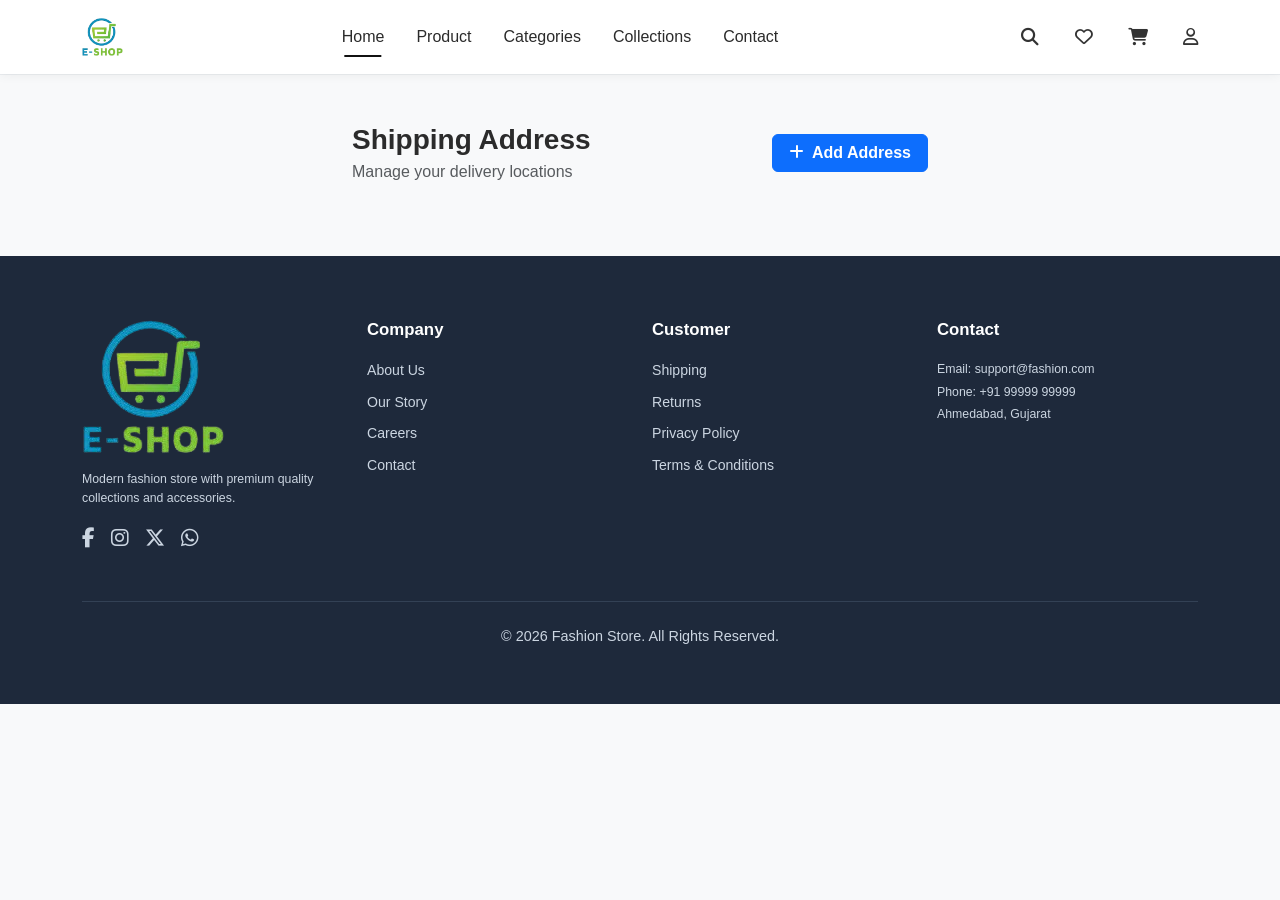
==== address.html @ 76c0cc15 "address" ====
<!DOCTYPE html>
<html lang="en">
<head>
    <meta charset="UTF-8">
    <meta name="viewport" content="width=device-width, initial-scale=1.0">
    <title>Shipping Address - Fashion Store</title>

    <!-- Bootstrap 5 CSS -->
    <link href="https://cdn.jsdelivr.net/npm/bootstrap@5.3.3/dist/css/bootstrap.min.css" rel="stylesheet">

    <!-- Font Awesome -->
    <link rel="stylesheet" href="https://cdnjs.cloudflare.com/ajax/libs/font-awesome/6.7.2/css/all.min.css">

    <!-- Custom CSS -->
    <link rel="stylesheet" href="./assets/css/style.css">

    <style>
        /* Light Page Background */
        body {
            background-color: #f8f9fa;
        }

        /* Modern Navigation */
        .navbar {
            background: #ffffff;
            box-shadow: 0 2px 10px rgba(0, 0, 0, 0.05);
        }
        .header-icons a {
            color: #333;
            font-size: 1.1rem;
            margin-left: 1rem;
            transition: color 0.2s;
        }
        .header-icons a:hover {
            color: #4f46e5;
        }

        /* Address Card Options */
        .address-card {
            border: 2px solid #e9ecef;
            border-radius: 12px;
            padding: 1.25rem;
            transition: all 0.2s ease-in-out;
            cursor: pointer;
            background: #fff;
        }
        .address-card:hover {
            border-color: #cbd5e1;
        }
        .address-card.selected {
            border-color: #4f46e5;
            background-color: #f5f3ff;
        }

        /* Footer Styling */
        footer {
            background-color: #1e293b;
            color: #cbd5e1;
            padding-top: 4rem;
        }
        footer h4 {
            color: #fff;
            font-size: 1.1rem;
            margin-bottom: 1.2rem;
        }
        footer a {
            color: #cbd5e1;
            text-decoration: none;
            transition: color 0.2s;
        }
        footer a:hover {
            color: #fff;
        }
        footer ul {
            list-style: none;
            padding: 0;
        }
        footer ul li {
            margin-bottom: 0.6rem;
        }
        .footer-bottom {
            border-top: 1px solid #334155;
            margin-top: 3rem;
            padding: 1.5rem 0;
            text-align: center;
            font-size: 0.9rem;
        }
    </style>
</head>

<body>

    <!-- =========================
            HEADER
    ========================== -->
    <header class="header sticky-top">
        <nav class="navbar navbar-expand-lg">
            <div class="container">
                <a class="navbar-brand logo" href="#">
                    <img src="./assets/image/logo.png" alt="Logo" height="40">
                </a>

                <button class="navbar-toggler" type="button" data-bs-toggle="collapse" data-bs-target="#navbar">
                    <span class="navbar-toggler-icon"></span>
                </button>

                <div class="collapse navbar-collapse" id="navbar">
                    <ul class="navbar-nav mx-auto mb-2 mb-lg-0">
                        <li class="nav-item"><a class="nav-link active" href="#">Home</a></li>
                        <li class="nav-item"><a class="nav-link" href="#">Product</a></li>
                        <li class="nav-item"><a class="nav-link" href="#">Categories</a></li>
                        <li class="nav-item"><a class="nav-link" href="#">Collections</a></li>
                        <li class="nav-item"><a class="nav-link" href="#">Contact</a></li>
                    </ul>

                    <div class="header-icons d-flex align-items-center">
                        <a href="#"><i class="fa-solid fa-magnifying-glass"></i></a>
                        <a href="#"><i class="fa-regular fa-heart"></i></a>
                        <a href="cart.html"><i class="fa-solid fa-cart-shopping"></i></a>
                        <a href="login.html"><i class="fa-regular fa-user"></i></a>
                    </div>
                </div>
            </div>
        </nav>
    </header>

    <!-- =========================
            ADDRESS & CHECKOUT SECTION
    ========================== -->
    <!-- <main class="py-5">
        <div class="container">
            <div class="row justify-content-center">
                <div class="col-lg-8">
                    
                    <div class="d-flex justify-content-between align-items-center mb-4">
                        <div>
                            <h3 class="fw-bold mb-1">Select Shipping Address</h3>
                            <p class="text-muted mb-0">Choose where you'd like your order delivered.</p>
                        </div>
                        <button type="button" class="btn btn-primary px-3 py-2 fw-semibold" data-bs-toggle="modal" data-bs-target="#addressModal">
                            <i class="fa-solid fa-plus me-1"></i> Add Address
                        </button>
                    </div>

                    <div id="allData" class="d-flex flex-column gap-3">
                    </div>

                </div>
            </div>
        </div>
    </main> -->

    <!-- =========================
            ADD ADDRESS MODAL
    ========================== -->
    <!-- =========================
        ADDRESS SECTION
========================== -->
<main class="py-5">
    <div class="container" style="max-width: 600px;">
        
        <div class="d-flex justify-content-between align-items-center mb-4">
            <div>
                <h3 class="fw-bold mb-1">Shipping Address</h3>
                <p class="text-muted mb-0">Manage your delivery locations</p>
            </div>
            <!-- Trigger button -->
            <button id="addAddressBtn" type="button" class="btn btn-primary fw-semibold px-3" onclick="handleDisp()">
                <i class="fa-solid fa-plus me-1"></i> Add Address
            </button>
        </div>

        <!-- Dynamic Form & Address List Container -->
        <div id="allData"></div>

    </div>
</main>

    <!-- =========================
            FOOTER
    ========================== -->
    <footer>
        <div class="container">
            <div class="row gy-4">

                <div class="col-md-6 col-lg-3">
                    <div class="footer-box">
                        <img src="./admin/images/category_img/logo.png" alt="Logo" class="mb-3" height="35">
                        <p class="small">Modern fashion store with premium quality collections and accessories.</p>
                        <div class="d-flex gap-3 fs-5">
                            <a href="#"><i class="fab fa-facebook-f"></i></a>
                            <a href="#"><i class="fab fa-instagram"></i></a>
                            <a href="#"><i class="fab fa-x-twitter"></i></a>
                            <a href="#"><i class="fab fa-whatsapp"></i></a>
                        </div>
                    </div>
                </div>

                <div class="col-md-6 col-lg-3">
                    <div class="footer-box">
                        <h4>Company</h4>
                        <ul>
                            <li><a href="#">About Us</a></li>
                            <li><a href="#">Our Story</a></li>
                            <li><a href="#">Careers</a></li>
                            <li><a href="#">Contact</a></li>
                        </ul>
                    </div>
                </div>

                <div class="col-md-6 col-lg-3">
                    <div class="footer-box">
                        <h4>Customer</h4>
                        <ul>
                            <li><a href="#">Shipping</a></li>
                            <li><a href="#">Returns</a></li>
                            <li><a href="#">Privacy Policy</a></li>
                            <li><a href="#">Terms & Conditions</a></li>
                        </ul>
                    </div>
                </div>

                <div class="col-md-6 col-lg-3">
                    <div class="footer-box">
                        <h4>Contact</h4>
                        <p class="small mb-1">Email: support@fashion.com</p>
                        <p class="small mb-1">Phone: +91 99999 99999</p>
                        <p class="small">Ahmedabad, Gujarat</p>
                    </div>
                </div>

            </div>

            <div class="footer-bottom">
                <p class="mb-0">© 2026 Fashion Store. All Rights Reserved.</p>
            </div>
        </div>
    </footer>

    <!-- Bootstrap 5 Bundle JS -->
    <script src="https://cdn.jsdelivr.net/npm/bootstrap@5.3.3/dist/js/bootstrap.bundle.min.js"></script>

    <script>
        // Interactive radio selection styling for address cards
        document.addEventListener('change', (e) => {
            if (e.target.name === 'selected_address') {
                document.querySelectorAll('.address-card').forEach(card => card.classList.remove('selected'));
                e.target.closest('.address-card').classList.add('selected');
            }
        });
    </script>

    <script src="assets/js/address.js"></script>
</body>
</html>
---- assets/css/style.css ----
/* ==========================================================================
   1. GLOBAL RESET & BASE STYLES
   ========================================================================== */
:root {
  --primary: #111111;
  --accent: #e63946;
  --text-main: #2b2b2b;
  --text-muted: #6c757d;
  --bg-light: #f8f9fa;
  --white: #ffffff;
  --border: #e9ecef;
  --radius: 12px;
  --transition: all 0.3s cubic-bezier(0.25, 0.8, 0.25, 1);
  --shadow-sm: 0 2px 8px rgba(0,0,0,0.06);
  --shadow-md: 0 8px 20px rgba(0,0,0,0.1);
}

* {
  box-sizing: border-box;
}

body {
  font-family: 'Inter', -apple-system, BlinkMacSystemFont, "Segoe UI", Roboto, sans-serif;
  color: var(--text-main);
  background-color: var(--white);
  line-height: 1.5;
  margin: 0;
}

a {
  text-decoration: none;
  color: inherit;
  transition: var(--transition);
}

img {
  max-width: 100%;
  height: auto;
  display: block;
}

/* Common Section Titles */
.section-title {
  text-align: center;
  margin-bottom: 2.5rem;
}

.section-title h2 {
  font-weight: 700;
  font-size: 2rem;
  color: var(--primary);
  margin-bottom: 0.5rem;
}

.section-title p {
  color: var(--text-muted);
  font-size: 0.95rem;
  margin: 0;
}

/* Global Button */
.theme-btn {
  display: inline-block;
  background-color: var(--primary);
  color: var(--white);
  padding: 0.75rem 1.75rem;
  font-weight: 600;
  border-radius: 50px;
  text-transform: uppercase;
  font-size: 0.8rem;
  letter-spacing: 0.8px;
  border: 2px solid var(--primary);
  transition: var(--transition);
}

.theme-btn:hover {
  background-color: transparent;
  color: var(--primary);
  transform: translateY(-2px);
}

/* ==========================================================================
   2. HEADER & NAVIGATION
   ========================================================================== */
.header {
  position: sticky;
  top: 0;
  z-index: 1000;
  background: rgba(255, 255, 255, 0.96);
  backdrop-filter: blur(10px);
  border-bottom: 1px solid var(--border);
}

.navbar {
  padding: 0.8rem 0;
}

.logo img {
  max-height: 38px;
  width: auto;
}

.nav-link {
  font-weight: 500;
  color: var(--text-main) !important;
  padding: 0.5rem 1rem !important;
  position: relative;
}

.nav-link::after {
  content: '';
  position: absolute;
  bottom: 0;
  left: 50%;
  width: 0;
  height: 2px;
  background-color: var(--primary);
  transition: var(--transition);
  transform: translateX(-50%);
}

.nav-link:hover::after,
.nav-link.active::after {
  width: 50%;
}

.header-icons {
  display: flex;
  align-items: center;
  gap: 1.2rem;
  margin-left: 1.5rem;
}

.header-icons a {
  font-size: 1.15rem;
  color: var(--text-main);
}

.header-icons a:hover {
  color: var(--accent);
  transform: translateY(-2px);
}

/* ==========================================================================
   3. HERO SLIDER
   ========================================================================== */
#hero {
  position: relative;
}

.heroSwiper .swiper-slide {
  position: relative;
  height: 70vh;
  min-height: 480px;
  background-color: var(--primary);
}

.heroSwiper .swiper-slide img {
  width: 100%;
  height: 100%;
  object-fit: cover;
  opacity: 0.7;
}

.hero-content {
  position: absolute;
  top: 50%;
  left: 8%;
  transform: translateY(-50%);
  color: var(--white);
  max-width: 500px;
  z-index: 2;
}

.hero-content h1 {
  font-size: 3rem;
  font-weight: 800;
  line-height: 1.15;
  margin-bottom: 0.8rem;
}

.hero-content p {
  font-size: 1.1rem;
  margin-bottom: 1.5rem;
  opacity: 0.9;
}

.swiper-button-next,
.swiper-button-prev {
  color: var(--white);
  background: rgba(0, 0, 0, 0.3);
  width: 44px;
  height: 44px;
  border-radius: 50%;
  transition: var(--transition);
}

.swiper-button-next::after,
.swiper-button-prev::after {
  font-size: 1rem;
  font-weight: bold;
}

.swiper-button-next:hover,
.swiper-button-prev:hover {
  background: var(--white);
  color: var(--primary);
}

/* ==========================================================================
   4. PRODUCT CARDS & DYNAMIC DATA CARDS
   ========================================================================== */
.categories-section,
.products-section {
  padding: 4.5rem 0;
}

.products-section.trending {
  background-color: var(--bg-light);
}

/* Container Cards */
.product-card,
.col-12.col-sm-6.col-lg-3 > div {
  background: var(--white);
  border-radius: var(--radius);
  overflow: hidden;
  border: 1px solid var(--border);
  transition: var(--transition);
  height: 100%;
  display: flex;
  flex-direction: column;
}

.product-card:hover,
.col-12.col-sm-6.col-lg-3 > div:hover {
  box-shadow: var(--shadow-md);
  transform: translateY(-5px);
}

/* Product Image & Badges */
.product-image,
.tddata {
  position: relative;
  width: 100%;
  padding-top: 110%; /* Controls image ratio consistently */
  background-color: var(--bg-light);
  overflow: hidden;
}

.product-image img,
.tddata img {
  position: absolute;
  top: 0;
  left: 0;
  width: 100%;
  height: 100%;
  object-fit: cover;
  transition: transform 0.5s ease;
}

.product-card:hover .product-image img,
.col-12.col-sm-6.col-lg-3 > div:hover .tddata img {
  transform: scale(1.06);
}

.discount,
.tddata .disc {
  position: absolute;
  top: 10px;
  left: 10px;
  background-color: var(--accent);
  color: var(--white);
  padding: 0.2rem 0.55rem;
  border-radius: 4px;
  font-size: 0.75rem;
  font-weight: 700;
  z-index: 2;
  margin: 0;
}

/* Card Text Content Area */
.product-info,
.dataset {
  padding: 1.2rem;
  display: flex;
  flex-direction: column;
  flex-grow: 1;
}

.product-info h5,
.dataset h2.data {
  font-size: 1.05rem;
  font-weight: 600;
  color: var(--primary);
  margin: 0 0 0.5rem 0;
  line-height: 1.3;
}

/* Ratings */
.rating {
  color: #ffc107;
  font-size: 0.85rem;
  margin-bottom: 0.5rem;
}

/* Prices Area */
.price,
.dataset-prices {
  display: flex;
  align-items: center;
  gap: 0.5rem;
  margin-bottom: 0.75rem;
  margin-top: auto;
}

.old-price,
.dataset .dis {
  font-size: 0.85rem;
  color: var(--text-muted);
  text-decoration: line-through;
}

.new-price,
.dataset .disprice {
  font-size: 1.15rem;
  font-weight: 700;
  color: var(--primary);
}

/* Swatches inside JS Data Card */
.swatch-group {
  display: flex;
  align-items: center;
  gap: 0.4rem;
  margin-bottom: 1rem;
}

.colr {
  display: inline-block;
  cursor: pointer;
}

.colr span {
  display: block;
  width: 16px;
  height: 16px;
  border-radius: 50%;
  border: 1px solid rgba(0,0,0,0.15);
  transition: transform 0.2s ease;
}

.colr:hover span,
.colr.active span {
  transform: scale(1.2);
}

.colr span.bla { background-color: #111111; }
.colr span.gr  { background-color: #2b8a3e; }
.colr span.rd  { background-color: #e63946; }

/* Buy Button */
.buy {
  width: 100%;
  background-color: var(--primary);
  color: var(--white);
  border: 2px solid var(--primary);
  padding: 0.55rem 1rem;
  border-radius: 50px;
  font-weight: 600;
  font-size: 0.85rem;
  transition: var(--transition);
  cursor: pointer;
  margin-top: auto;
}

.buy:hover {
  background-color: transparent;
  color: var(--primary);
}

/* ==========================================================================
   5. COLLECTION BANNERS
   ========================================================================== */
.collections {
  padding: 1rem 0 4.5rem;
}

.banner-large,
.banner-small {
  position: relative;
  border-radius: var(--radius);
  overflow: hidden;
  box-shadow: var(--shadow-sm);
}

.banner-large {
  height: 100%;
  min-height: 400px;
}

.banner-small {
  height: 190px;
}

.banner-large img,
.banner-small img {
  width: 100%;
  height: 100%;
  object-fit: cover;
  transition: transform 0.6s ease;
}

.banner-large:hover img,
.banner-small:hover img {
  transform: scale(1.05);
}

.banner-content {
  position: absolute;
  inset: 0;
  background: linear-gradient(180deg, rgba(0,0,0,0) 40%, rgba(0,0,0,0.7) 100%);
  display: flex;
  flex-direction: column;
  justify-content: flex-end;
  padding: 1.5rem;
  color: var(--white);
}

.banner-large h2 {
  font-weight: 700;
  font-size: 1.8rem;
  margin-bottom: 0.8rem;
}

.banner-small h3 {
  font-weight: 700;
  font-size: 1.3rem;
  margin: 0;
}

/* ==========================================================================
   6. NEWSLETTER
   ========================================================================== */
.newsletter {
  padding: 4.5rem 0;
  background-color: var(--primary);
  color: var(--white);
}

.newsletter-box {
  max-width: 600px;
  margin: 0 auto;
  text-align: center;
}

.newsletter-box h2 {
  font-weight: 800;
  font-size: 2rem;
  margin-bottom: 0.5rem;
}

.newsletter-box p {
  color: rgba(255, 255, 255, 0.7);
  margin-bottom: 1.5rem;
}

.newsletter form {
  display: flex;
  gap: 0.5rem;
  background: rgba(255, 255, 255, 0.1);
  padding: 5px;
  border-radius: 50px;
  border: 1px solid rgba(255, 255, 255, 0.2);
}

.newsletter input {
  flex: 1;
  background: transparent;
  border: none;
  padding: 0.65rem 1.25rem;
  color: var(--white);
  outline: none;
  font-size: 0.9rem;
}

.newsletter input::placeholder {
  color: rgba(255, 255, 255, 0.5);
}

.newsletter button {
  background: var(--white);
  color: var(--primary);
  border: none;
  padding: 0.65rem 1.75rem;
  border-radius: 50px;
  font-weight: 700;
  transition: var(--transition);
  cursor: pointer;
}

.newsletter button:hover {
  background: var(--accent);
  color: var(--white);
}

/* ==========================================================================
   7. FOOTER
   ========================================================================== */
footer {
  background-color: #0b0b0b;
  color: #a0a0a0;
  padding: 4.5rem 0 2rem;
  font-size: 0.88rem;
}

.footer-logo {
  max-height: 32px;
  margin-bottom: 1rem;
  filter: brightness(0) invert(1);
}

.footer-box h4 {
  color: var(--white);
  font-size: 1.05rem;
  font-weight: 600;
  margin-bottom: 1.25rem;
}

.footer-box ul {
  list-style: none;
  padding: 0;
  margin: 0;
}

.footer-box ul li {
  margin-bottom: 0.65rem;
}

.footer-box ul li a:hover {
  color: var(--white);
  padding-left: 3px;
}

.social-links {
  display: flex;
  gap: 0.8rem;
  margin-top: 1.25rem;
}

.social-links a {
  width: 36px;
  height: 36px;
  border-radius: 50%;
  background: rgba(255, 255, 255, 0.08);
  display: flex;
  align-items: center;
  justify-content: center;
  color: var(--white);
}

.social-links a:hover {
  background: var(--accent);
  transform: translateY(-2px);
}

.footer-bottom {
  margin-top: 3.5rem;
  padding-top: 1.5rem;
  border-top: 1px solid rgba(255, 255, 255, 0.08);
  text-align: center;
  font-size: 0.82rem;
}

/* ==========================================================================
   8. PRODUCT DETAILS PAGE (SINGLE PRODUCT VIEW)
   ========================================================================== */
.product-details-section {
  padding: 3.5rem 0;
}

/* Gallery / Main Image */
.product-main-image {
  position: relative;
  border-radius: var(--radius);
  overflow: hidden;
  background-color: var(--bg-light);
  border: 1px solid var(--border);
  margin-bottom: 1rem;
}

.product-main-image img {
  width: 100%;
  height: auto;
  object-fit: cover;
}

.product-thumbnails {
  display: flex;
  gap: 0.75rem;
}

.thumb-item {
  width: 80px;
  height: 80px;
  border-radius: 8px;
  overflow: hidden;
  border: 2px solid var(--border);
  cursor: pointer;
  transition: var(--transition);
}

.thumb-item.active,
.thumb-item:hover {
  border-color: var(--primary);
}

.thumb-item img {
  width: 100%;
  height: 100%;
  object-fit: cover;
}

/* Product Info Right Column */
.product-detail-info {
  display: flex;
  flex-direction: column;
  gap: 1.25rem;
}

.product-title {
  font-size: 2.2rem;
  font-weight: 700;
  color: var(--primary);
  margin: 0;
}

.product-meta {
  display: flex;
  align-items: center;
  gap: 1rem;
}

.product-price-wrapper {
  display: flex;
  align-items: center;
  gap: 0.75rem;
}

.product-price-wrapper .current-price {
  font-size: 1.75rem;
  font-weight: 800;
  color: var(--primary);
}

.product-price-wrapper .original-price {
  font-size: 1.1rem;
  color: var(--text-muted);
  text-decoration: line-through;
}

.product-description {
  color: var(--text-main);
  font-size: 0.95rem;
  line-height: 1.6;
}

/* Color & Size Selector Options */
.option-group {
  display: flex;
  flex-direction: column;
  gap: 0.5rem;
}

.option-title {
  font-weight: 600;
  font-size: 0.9rem;
  text-transform: uppercase;
  letter-spacing: 0.5px;
}

.size-selector {
  display: flex;
  gap: 0.5rem;
  flex-wrap: wrap;
}

.size-btn {
  min-width: 42px;
  height: 42px;
  padding: 0 0.5rem;
  border: 1px solid var(--border);
  border-radius: 8px;
  background: var(--white);
  font-weight: 600;
  font-size: 0.85rem;
  cursor: pointer;
  transition: var(--transition);
  display: flex;
  align-items: center;
  justify-content: center;
}

.size-btn:hover,
.size-btn.active {
  border-color: var(--primary);
  background-color: var(--primary);
  color: var(--white);
}

/* Quantity Counter & CTA Row */
.action-row {
  display: flex;
  gap: 1rem;
  align-items: center;
  margin-top: 1rem;
}

.quantity-control {
  display: flex;
  align-items: center;
  border: 1px solid var(--border);
  border-radius: 50px;
  overflow: hidden;
}

.quantity-btn {
  background: transparent;
  border: none;
  width: 40px;
  height: 44px;
  font-weight: bold;
  cursor: pointer;
  transition: var(--transition);
}

.quantity-btn:hover {
  background: var(--bg-light);
}

.quantity-input {
  width: 45px;
  border: none;
  text-align: center;
  font-weight: 600;
  outline: none;
}

.btn-add-cart {
  flex: 1;
  background-color: var(--primary);
  color: var(--white);
  border: 2px solid var(--primary);
  padding: 0.85rem 1.5rem;
  border-radius: 50px;
  font-weight: 700;
  font-size: 0.9rem;
  text-transform: uppercase;
  cursor: pointer;
  transition: var(--transition);
}

.btn-add-cart:hover {
  background-color: transparent;
  color: var(--primary);
}

/* ==========================================================================
   9. RESPONSIVE BREAKPOINTS
   ========================================================================== */
@media (max-width: 991px) {
  .hero-content h1 { font-size: 2.3rem; }
  .header-icons { margin-left: 0; margin-top: 1rem; }
  .banner-large { min-height: 280px; }
  .product-title { font-size: 1.8rem; }
}

@media (max-width: 576px) {
  .heroSwiper .swiper-slide { height: 55vh; }
  .hero-content h1 { font-size: 1.8rem; }
  .newsletter form {
    flex-direction: column;
    background: transparent;
    padding: 0;
    border: none;
    gap: 0.6rem;
  }
  .newsletter input {
    background: rgba(255, 255, 255, 0.1);
    border-radius: 50px;
    border: 1px solid rgba(255, 255, 255, 0.2);
  }
  .swiper-button-next, .swiper-button-prev { display: none; }
  
  /* Product page adjustments on mobile */
  .action-row {
    flex-direction: column;
    align-items: stretch;
  }
  .quantity-control {
    justify-content: center;
  }
}

/* ==========================================================================
   10. AUTHENTICATION (LOGIN & REGISTRATION)
   ========================================================================== */
.auth-section {
  padding: 4.5rem 0;
  background-color: var(--bg-light);
  min-height: calc(100vh - 80px - 300px);
  display: flex;
  align-items: center;
}

.auth-card {
  max-width: 460px;
  margin: 0 auto;
  background: var(--white);
  padding: 2.5rem;
  border-radius: var(--radius);
  border: 1px solid var(--border);
  box-shadow: var(--shadow-sm);
}

.auth-tabs {
  background-color: var(--bg-light);
  padding: 4px;
  border-radius: 50px;
  border: 1px solid var(--border);
}

.auth-tabs .nav-item {
  flex: 1;
}

.auth-tabs .nav-link {
  width: 100%;
  text-align: center;
  border-radius: 50px !important;
  font-weight: 600;
  font-size: 0.9rem;
  color: var(--text-muted) !important;
  padding: 0.55rem 1rem !important;
  background: transparent;
  transition: var(--transition);
}

.auth-tabs .nav-link::after {
  display: none; /* Disables navbar underline animation on tabs */
}

.auth-tabs .nav-link.active {
  background-color: var(--primary) !important;
  color: var(--white) !important;
}

.auth-header h2 {
  font-size: 1.5rem;
  font-weight: 700;
  color: var(--primary);
  margin-bottom: 0.35rem;
}

.auth-header p {
  color: var(--text-muted);
  font-size: 0.88rem;
  margin-bottom: 1.75rem;
}

.form-label {
  font-size: 0.85rem;
  font-weight: 600;
  color: var(--primary);
  margin-bottom: 0.4rem;
}

.input-wrapper {
  position: relative;
  display: flex;
  align-items: center;
}

.input-icon {
  position: absolute;
  left: 14px;
  color: var(--text-muted);
  font-size: 0.95rem;
  pointer-events: none;
}

.toggle-password {
  position: absolute;
  right: 14px;
  color: var(--text-muted);
  cursor: pointer;
  font-size: 0.95rem;
  transition: color 0.2s;
}

.toggle-password:hover {
  color: var(--primary);
}

.input-wrapper .form-control {
  padding-left: 2.5rem;
  padding-right: 2.5rem;
}

.form-control {
  height: 46px;
  border-radius: 8px;
  border: 1px solid var(--border);
  font-size: 0.9rem;
  background-color: var(--white);
  transition: var(--transition);
}

.form-control:focus {
  border-color: var(--primary);
  box-shadow: 0 0 0 3px rgba(17, 17, 17, 0.1);
}

.form-check-label {
  font-size: 0.82rem;
  color: var(--text-muted);
}

.form-check-input:checked {
  background-color: var(--primary);
  border-color: var(--primary);
}

.forgot-link,
.terms-link {
  font-size: 0.82rem;
  color: var(--primary);
  font-weight: 600;
}

.forgot-link:hover,
.terms-link:hover {
  text-decoration: underline;
  color: var(--accent);
}

.auth-btn {
  width: 100%;
  height: 46px;
  background-color: var(--primary);
  color: var(--white);
  border: 2px solid var(--primary);
  border-radius: 50px;
  font-weight: 600;
  font-size: 0.9rem;
  transition: var(--transition);
  cursor: pointer;
}

.auth-btn:hover {
  background-color: transparent;
  color: var(--primary);
}

.divider {
  display: flex;
  align-items: center;
  text-align: center;
  margin: 1.5rem 0;
  color: var(--text-muted);
  font-size: 0.78rem;
  text-transform: uppercase;
  letter-spacing: 0.5px;
}

.divider::before,
.divider::after {
  content: '';
  flex: 1;
  border-bottom: 1px solid var(--border);
}

.divider span {
  padding: 0 0.75rem;
}

.social-login {
  display: flex;
  gap: 0.75rem;
}

.social-btn {
  flex: 1;
  height: 42px;
  background: var(--white);
  border: 1px solid var(--border);
  border-radius: 8px;
  font-weight: 600;
  font-size: 0.85rem;
  color: var(--text-main);
  display: flex;
  align-items: center;
  justify-content: center;
  gap: 0.5rem;
  cursor: pointer;
  transition: var(--transition);
}

.social-btn:hover {
  border-color: var(--primary);
  background-color: var(--bg-light);
}

@media (max-width: 576px) {
  .auth-card {
    padding: 1.5rem;
    border: none;
    box-shadow: none;
    background: transparent;
  }
}

/* Cart Page Enhancements */
.cart-section {
    background-color: var(--bg-light);
    min-height: calc(100vh - 80px - 300px);
}

.cart-item img {
    border: 1px solid var(--border);
}

@media (max-width: 576px) {
    .cart-item {
        align-items: flex-start !important;
    }
}
/* ==========================================================================
   12. ADDRESS & CHECKOUT PAGE
   ========================================================================== */
.checkout-section {
  padding: 3.5rem 0 5rem;
  background-color: var(--bg-light);
}

.checkout-progress {
  display: flex;
  justify-content: center;
  align-items: center;
  gap: 2rem;
  margin-bottom: 2.5rem;
}

.checkout-progress .step {
  font-weight: 600;
  font-size: 0.95rem;
  color: var(--text-muted);
  display: flex;
  align-items: center;
  gap: 0.5rem;
  position: relative;
}

.checkout-progress .step.active {
  color: var(--primary);
}

.checkout-progress .step.completed {
  color: #2b8a3e;
}

.checkout-box {
  background: var(--white);
  border: 1px solid var(--border);
  border-radius: var(--radius);
  padding: 1.75rem;
  box-shadow: var(--shadow-sm);
}

.box-title {
  font-size: 1.25rem;
  font-weight: 700;
  color: var(--primary);
  margin-bottom: 1.25rem;
}

.btn-link-action {
  background: none;
  border: none;
  color: var(--primary);
  font-weight: 600;
  font-size: 0.85rem;
  cursor: pointer;
  padding: 0;
}

.btn-link-action:hover {
  color: var(--accent);
}

/* Address Cards */
.address-card {
  display: block;
  position: relative;
  cursor: pointer;
  border: 2px solid var(--border);
  border-radius: var(--radius);
  padding: 1.25rem;
  background: var(--white);
  transition: var(--transition);
  height: 100%;
}

.address-card input[type="radio"] {
  position: absolute;
  top: 1.25rem;
  right: 1.25rem;
  accent-color: var(--primary);
  width: 18px;
  height: 18px;
}

.address-card:hover,
.address-card.selected {
  border-color: var(--primary);
  box-shadow: var(--shadow-sm);
}

.badge-type {
  background-color: var(--bg-light);
  color: var(--primary);
  font-weight: 600;
  padding: 0.35em 0.75em;
  border-radius: 4px;
  font-size: 0.75rem;
  text-transform: uppercase;
}

.default-tag {
  font-size: 0.75rem;
  color: var(--text-muted);
  font-weight: 500;
  margin-right: 2rem;
}

.address-content h5 {
  font-size: 1rem;
  font-weight: 700;
  color: var(--primary);
  margin-bottom: 0.5rem;
}

.address-content p {
  font-size: 0.88rem;
  color: var(--text-main);
  margin-bottom: 0.2rem;
}

.address-content .phone {
  margin-top: 0.5rem;
  font-weight: 500;
}

/* Form Customizations */
.address-type-selector .btn-outline-custom {
  border: 1px solid var(--border);
  color: var(--text-main);
  border-radius: 50px;
  padding: 0.4rem 1.2rem;
  font-weight: 600;
  font-size: 0.85rem;
  margin-right: 0.5rem;
}

.btn-check:checked + .btn-outline-custom {
  background-color: var(--primary);
  color: var(--white);
  border-color: var(--primary);
}

/* Order Summary Mini Preview */
.summary-items-preview {
  display: flex;
  flex-direction: column;
  gap: 0.75rem;
  padding-bottom: 1rem;
  border-bottom: 1px solid var(--border);
}

.summary-item {
  display: flex;
  align-items: center;
  gap: 0.75rem;
  font-size: 0.85rem;
}

.summary-item .cart-item-img {
  width: 48px;
  height: 48px;
}
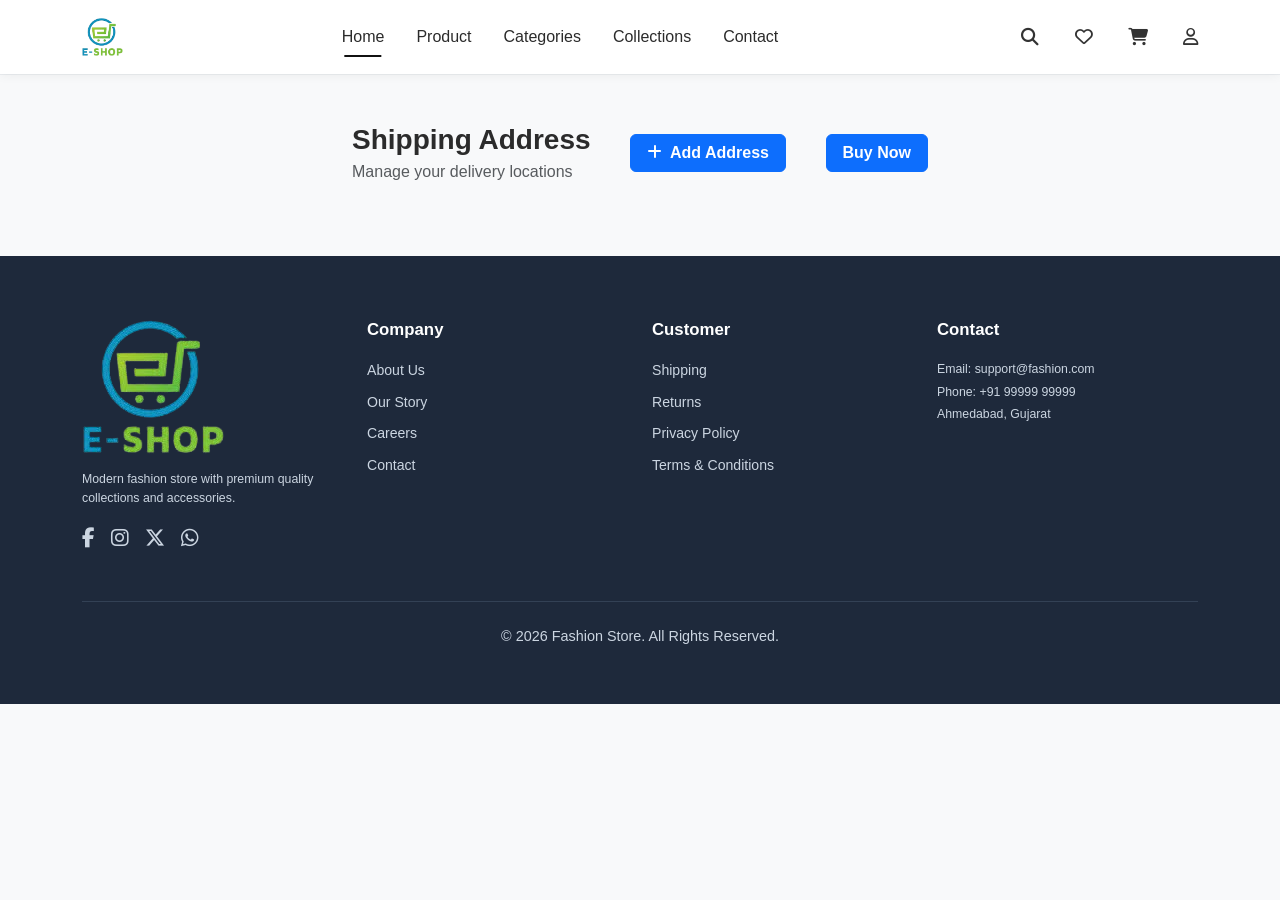
==== commit 48388068: "AllSet" ====
--- a/address.html
+++ b/address.html
@@ -163,10 +163,15 @@
             <div>
                 <h3 class="fw-bold mb-1">Shipping Address</h3>
                 <p class="text-muted mb-0">Manage your delivery locations</p>
+                <div id="addressDisp"></div>
             </div>
             <!-- Trigger button -->
-            <button id="addAddressBtn" type="button" class="btn btn-primary fw-semibold px-3" onclick="handleDisp()">
+            <button id="addAddressBtn" type="button" class="btn btn-primary fw-semibold px-3" onclick="formDisp()">
                 <i class="fa-solid fa-plus me-1"></i> Add Address
+            </button>
+
+            <button id="addAddressBtn" type="button" class="btn btn-primary fw-semibold px-3" onclick="slctAdrs()">
+                Buy Now
             </button>
         </div>
 
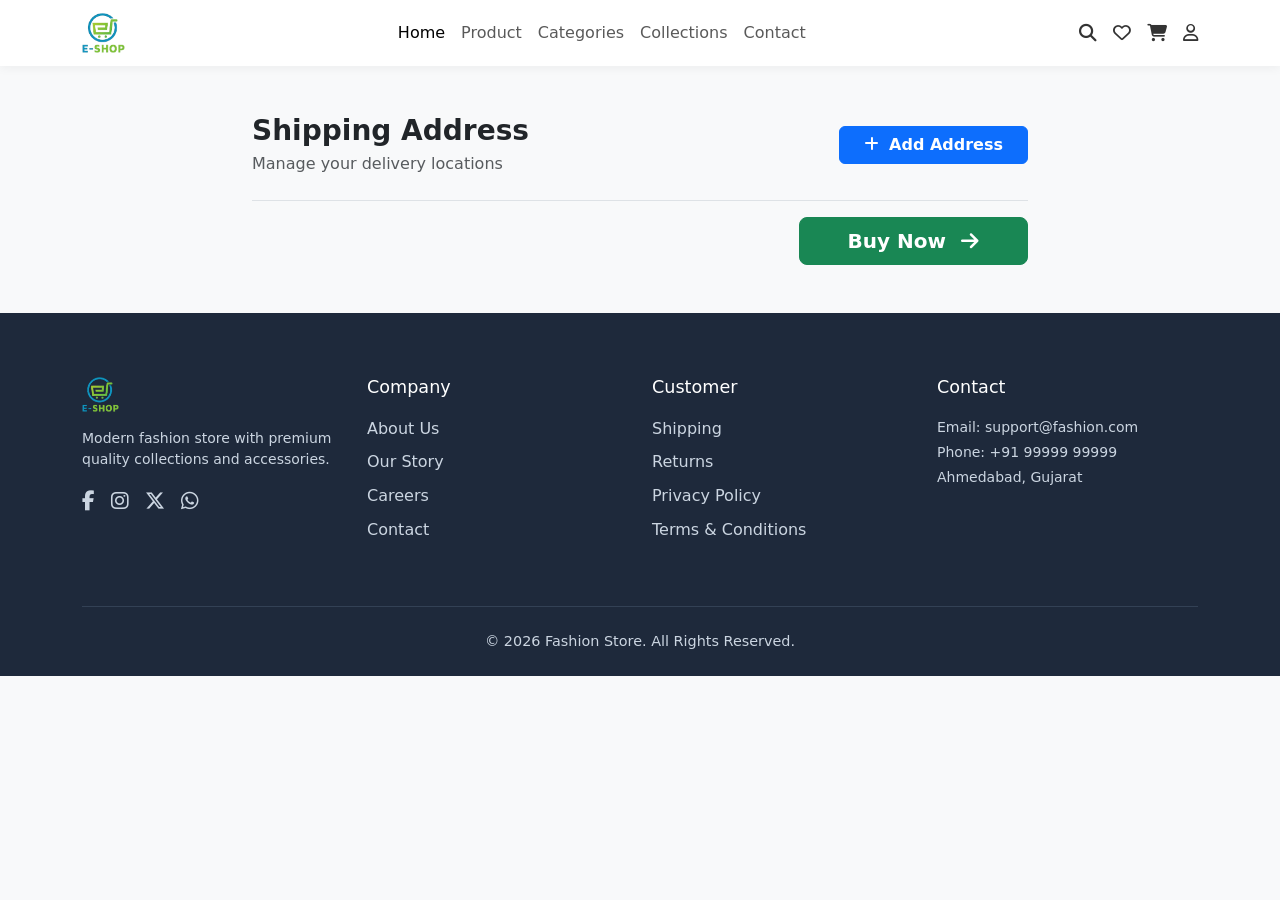
==== commit 4de65136: "razerPay" ====
--- a/address.html
+++ b/address.html
@@ -3,93 +3,157 @@
 <head>
     <meta charset="UTF-8">
     <meta name="viewport" content="width=device-width, initial-scale=1.0">
-    <title>Shipping Address - Fashion Store</title>
-
-    <!-- Bootstrap 5 CSS -->
+    <title>Document</title>
     <link href="https://cdn.jsdelivr.net/npm/bootstrap@5.3.3/dist/css/bootstrap.min.css" rel="stylesheet">
 
     <!-- Font Awesome -->
     <link rel="stylesheet" href="https://cdnjs.cloudflare.com/ajax/libs/font-awesome/6.7.2/css/all.min.css">
 
-    <!-- Custom CSS -->
-    <link rel="stylesheet" href="./assets/css/style.css">
-
     <style>
         /* Light Page Background */
-        body {
-            background-color: #f8f9fa;
-        }
-
-        /* Modern Navigation */
-        .navbar {
-            background: #ffffff;
-            box-shadow: 0 2px 10px rgba(0, 0, 0, 0.05);
-        }
-        .header-icons a {
-            color: #333;
-            font-size: 1.1rem;
-            margin-left: 1rem;
-            transition: color 0.2s;
-        }
-        .header-icons a:hover {
-            color: #4f46e5;
-        }
-
-        /* Address Card Options */
-        .address-card {
-            border: 2px solid #e9ecef;
-            border-radius: 12px;
-            padding: 1.25rem;
-            transition: all 0.2s ease-in-out;
-            cursor: pointer;
-            background: #fff;
-        }
-        .address-card:hover {
-            border-color: #cbd5e1;
-        }
-        .address-card.selected {
-            border-color: #4f46e5;
-            background-color: #f5f3ff;
-        }
-
-        /* Footer Styling */
-        footer {
-            background-color: #1e293b;
-            color: #cbd5e1;
-            padding-top: 4rem;
-        }
-        footer h4 {
-            color: #fff;
-            font-size: 1.1rem;
-            margin-bottom: 1.2rem;
-        }
-        footer a {
-            color: #cbd5e1;
-            text-decoration: none;
-            transition: color 0.2s;
-        }
-        footer a:hover {
-            color: #fff;
-        }
-        footer ul {
-            list-style: none;
-            padding: 0;
-        }
-        footer ul li {
-            margin-bottom: 0.6rem;
-        }
-        .footer-bottom {
-            border-top: 1px solid #334155;
-            margin-top: 3rem;
-            padding: 1.5rem 0;
-            text-align: center;
-            font-size: 0.9rem;
-        }
+body {
+    background-color: #f8f9fa;
+}
+
+/* Shipping Section Layout Container */
+.shipping-container {
+    max-width: 800px;
+    margin: 0 auto;
+}
+
+/* Modern Navigation */
+.navbar {
+    background: #ffffff;
+    box-shadow: 0 2px 10px rgba(0, 0, 0, 0.05);
+}
+.header-icons a {
+    color: #333;
+    font-size: 1.1rem;
+    margin-left: 1rem;
+    transition: color 0.2s;
+}
+.header-icons a:hover {
+    color: #4f46e5;
+}
+
+/* Dynamically Generated Checkout Box (Form) */
+.checkout-box {
+    background: #ffffff;
+    border: 1px solid #e2e8f0;
+    border-radius: 12px;
+    padding: 1.5rem;
+    box-shadow: 0 4px 6px -1px rgba(0, 0, 0, 0.05);
+    margin-bottom: 2rem;
+}
+.box-title {
+    font-size: 1.25rem;
+    font-weight: 700;
+    color: #1e293b;
+    margin-bottom: 1.25rem;
+}
+.auth-btn {
+    background-color: #4f46e5;
+    color: #ffffff;
+    border: none;
+    padding: 0.6rem 1.5rem;
+    border-radius: 8px;
+    font-weight: 600;
+    cursor: pointer;
+    transition: background-color 0.2s ease;
+}
+.auth-btn:hover {
+    background-color: #4338ca;
+}
+
+/* Full-Width Address Card Options */
+#addressDisp .col-md-6 {
+    width: 100% !important; /* Force full width for address items */
+}
+
+.address-card {
+    display: flex;
+    align-items: flex-start;
+    gap: 1rem;
+    width: 100%;
+    border: 2px solid #e9ecef;
+    border-radius: 12px;
+    padding: 1.25rem;
+    transition: all 0.2s ease-in-out;
+    cursor: pointer;
+    background: #fff;
+    margin-bottom: 1rem;
+    position: relative;
+}
+.address-card:hover {
+    border-color: #cbd5e1;
+}
+.address-card.selected {
+    border-color: #4f46e5;
+    background-color: #f5f3ff;
+}
+.address-card input[type="radio"] {
+    margin-top: 0.35rem;
+    accent-color: #4f46e5;
+    transform: scale(1.2);
+}
+.badge-type {
+    display: inline-block;
+    font-size: 0.75rem;
+    font-weight: 700;
+    text-transform: uppercase;
+    background-color: #e0e7ff;
+    color: #4338ca;
+    padding: 0.25rem 0.6rem;
+    border-radius: 6px;
+}
+.address-content h5 {
+    margin-bottom: 0.4rem;
+    font-weight: 600;
+    font-size: 1.05rem;
+    color: #0f172a;
+}
+.address-content p {
+    margin-bottom: 0.2rem;
+    color: #475569;
+    font-size: 0.95rem;
+}
+
+/* Footer Styling */
+footer {
+    background-color: #1e293b;
+    color: #cbd5e1;
+    padding-top: 4rem;
+}
+footer h4 {
+    color: #fff;
+    font-size: 1.1rem;
+    margin-bottom: 1.2rem;
+}
+footer a {
+    color: #cbd5e1;
+    text-decoration: none;
+    transition: color 0.2s;
+}
+footer a:hover {
+    color: #fff;
+}
+footer ul {
+    list-style: none;
+    padding: 0;
+}
+footer ul li {
+    margin-bottom: 0.6rem;
+}
+.footer-bottom {
+    border-top: 1px solid #334155;
+    margin-top: 3rem;
+    padding: 1.5rem 0;
+    text-align: center;
+    font-size: 0.9rem;
+}
     </style>
 </head>
-
 <body>
-
     <!-- =========================
             HEADER
     ========================== -->
@@ -125,61 +189,38 @@
     </header>
 
     <!-- =========================
-            ADDRESS & CHECKOUT SECTION
+            ADDRESS SECTION
     ========================== -->
-    <!-- <main class="py-5">
-        <div class="container">
-            <div class="row justify-content-center">
-                <div class="col-lg-8">
-                    
-                    <div class="d-flex justify-content-between align-items-center mb-4">
-                        <div>
-                            <h3 class="fw-bold mb-1">Select Shipping Address</h3>
-                            <p class="text-muted mb-0">Choose where you'd like your order delivered.</p>
-                        </div>
-                        <button type="button" class="btn btn-primary px-3 py-2 fw-semibold" data-bs-toggle="modal" data-bs-target="#addressModal">
-                            <i class="fa-solid fa-plus me-1"></i> Add Address
-                        </button>
-                    </div>
-
-                    <div id="allData" class="d-flex flex-column gap-3">
-                    </div>
-
-                </div>
-            </div>
+    <main class="py-5">
+        <div class="container shipping-container">
+            
+            <!-- Page Header + Add Address Action -->
+            <div class="d-flex justify-content-between align-items-center mb-4">
+                <div>
+                    <h3 class="fw-bold mb-1">Shipping Address</h3>
+                    <p class="text-muted mb-0">Manage your delivery locations</p>
+                </div>
+                <!-- Add Address Top Trigger Button -->
+                <button id="addAddressBtn" type="button" class="btn btn-primary fw-semibold px-4" onclick="formDisp()">
+                    <i class="fa-solid fa-plus me-1"></i> Add Address
+                </button>
+            </div>
+
+            <!-- Dynamic Form Area -->
+            <div id="allData" class="mb-4"></div>
+
+            <!-- Existing Addresses Container -->
+            <div id="addressDisp" class="w-100"></div>
+
+            <!-- Buy Now Bottom Trigger Button -->
+            <div class="mt-4 pt-3 border-top text-end">
+                <button id="buyNowBtn" type="button" class="btn btn-success btn-lg fw-bold px-5" onclick="slctAdrs()">
+                    Buy Now <i class="fa-solid fa-arrow-right ms-2"></i>
+                </button>
+            </div>
+
         </div>
-    </main> -->
-
-    <!-- =========================
-            ADD ADDRESS MODAL
-    ========================== -->
-    <!-- =========================
-        ADDRESS SECTION
-========================== -->
-<main class="py-5">
-    <div class="container" style="max-width: 600px;">
-        
-        <div class="d-flex justify-content-between align-items-center mb-4">
-            <div>
-                <h3 class="fw-bold mb-1">Shipping Address</h3>
-                <p class="text-muted mb-0">Manage your delivery locations</p>
-                <div id="addressDisp"></div>
-            </div>
-            <!-- Trigger button -->
-            <button id="addAddressBtn" type="button" class="btn btn-primary fw-semibold px-3" onclick="formDisp()">
-                <i class="fa-solid fa-plus me-1"></i> Add Address
-            </button>
-
-            <button id="addAddressBtn" type="button" class="btn btn-primary fw-semibold px-3" onclick="slctAdrs()">
-                Buy Now
-            </button>
-        </div>
-
-        <!-- Dynamic Form & Address List Container -->
-        <div id="allData"></div>
-
-    </div>
-</main>
+    </main>
 
     <!-- =========================
             FOOTER
@@ -248,7 +289,7 @@
     <script>
         // Interactive radio selection styling for address cards
         document.addEventListener('change', (e) => {
-            if (e.target.name === 'selected_address') {
+            if (e.target.name === 'slctAddress') {
                 document.querySelectorAll('.address-card').forEach(card => card.classList.remove('selected'));
                 e.target.closest('.address-card').classList.add('selected');
             }
@@ -257,4 +298,5 @@
 
     <script src="assets/js/address.js"></script>
 </body>
+</body>
 </html>
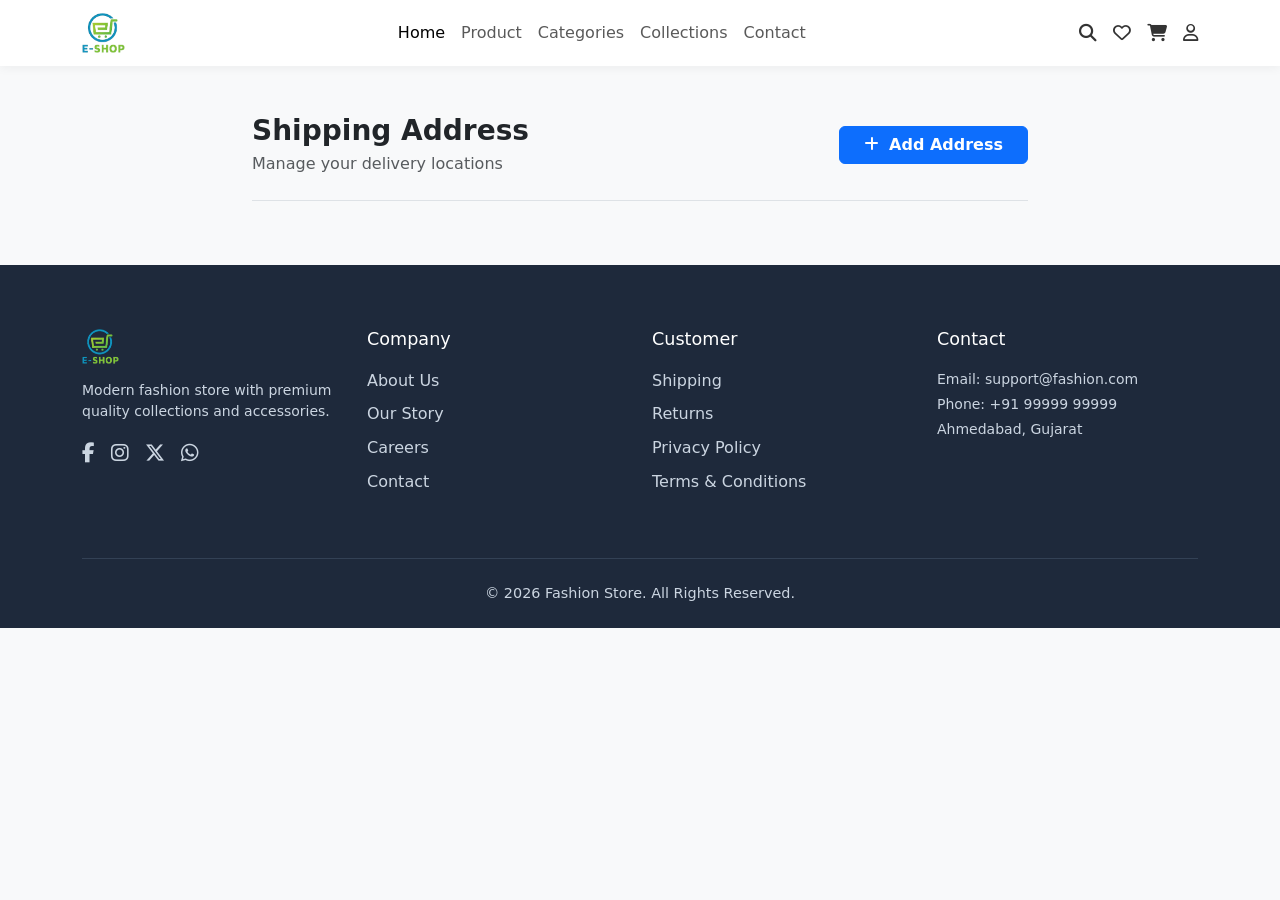
==== commit b642805b: "order" ====
--- a/address.html
+++ b/address.html
@@ -214,7 +214,7 @@
 
             <!-- Buy Now Bottom Trigger Button -->
             <div class="mt-4 pt-3 border-top text-end">
-                <button id="buyNowBtn" type="button" class="btn btn-success btn-lg fw-bold px-5" onclick="slctAdrs()">
+                <button id="buyNowBtn" type="button" class="btn btn-success btn-lg fw-bold px-5" onclick="order()" style="display: none;">
                     Buy Now <i class="fa-solid fa-arrow-right ms-2"></i>
                 </button>
             </div>
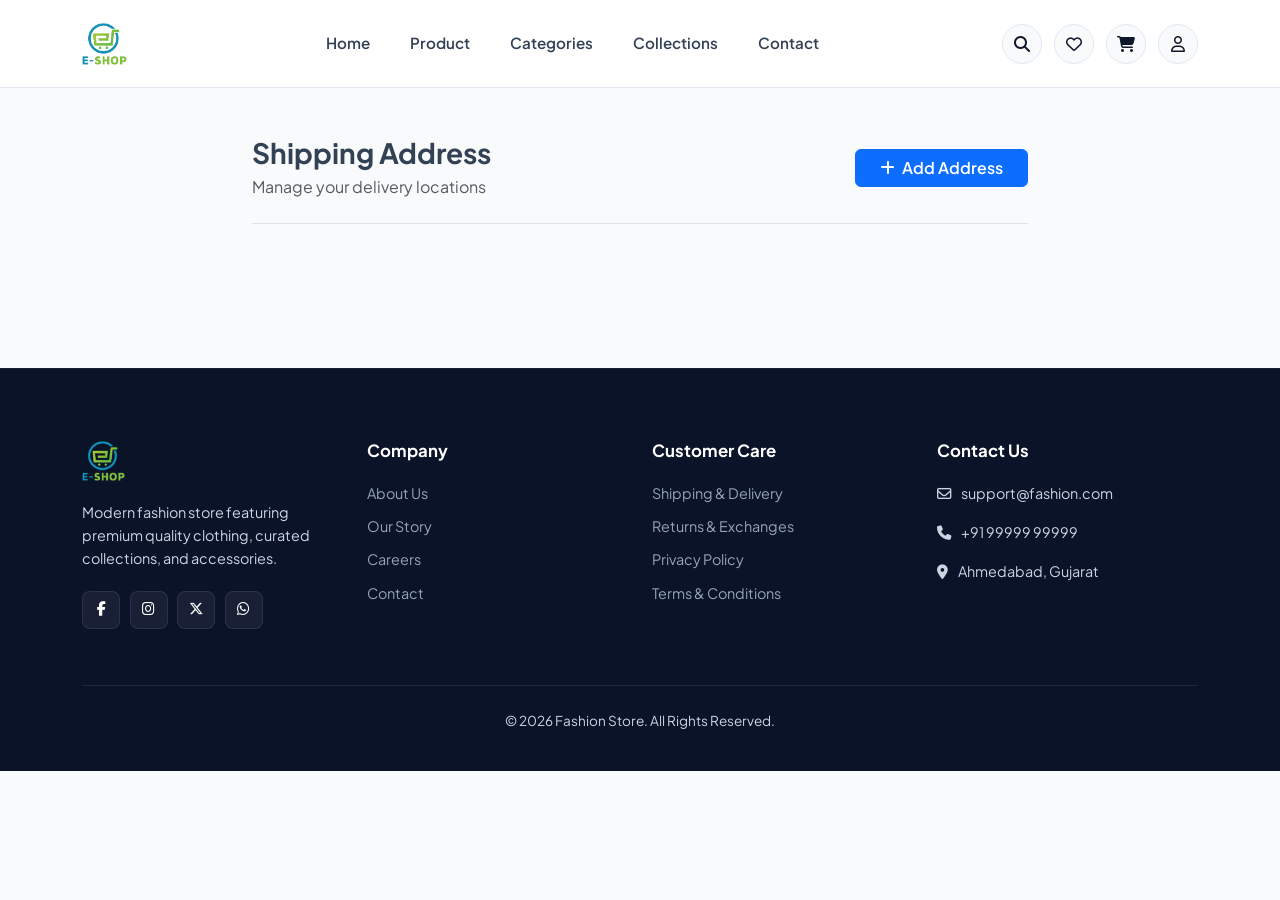
==== commit 0b0d5030: "80% set" ====
--- a/address.html
+++ b/address.html
@@ -1,183 +1,43 @@
 <!DOCTYPE html>
 <html lang="en">
+
 <head>
     <meta charset="UTF-8">
     <meta name="viewport" content="width=device-width, initial-scale=1.0">
-    <title>Document</title>
+    <title>Shipping Address - Fashion Store</title>
+
+    <!-- Bootstrap CSS -->
     <link href="https://cdn.jsdelivr.net/npm/bootstrap@5.3.3/dist/css/bootstrap.min.css" rel="stylesheet">
-
     <!-- Font Awesome -->
     <link rel="stylesheet" href="https://cdnjs.cloudflare.com/ajax/libs/font-awesome/6.7.2/css/all.min.css">
+    <!-- Unified App Stylesheet -->
+    <link rel="stylesheet" href="./assets/css/style.css">
+</head>
 
-    <style>
-        /* Light Page Background */
-body {
-    background-color: #f8f9fa;
-}
+<body>
 
-/* Shipping Section Layout Container */
-.shipping-container {
-    max-width: 800px;
-    margin: 0 auto;
-}
-
-/* Modern Navigation */
-.navbar {
-    background: #ffffff;
-    box-shadow: 0 2px 10px rgba(0, 0, 0, 0.05);
-}
-.header-icons a {
-    color: #333;
-    font-size: 1.1rem;
-    margin-left: 1rem;
-    transition: color 0.2s;
-}
-.header-icons a:hover {
-    color: #4f46e5;
-}
-
-/* Dynamically Generated Checkout Box (Form) */
-.checkout-box {
-    background: #ffffff;
-    border: 1px solid #e2e8f0;
-    border-radius: 12px;
-    padding: 1.5rem;
-    box-shadow: 0 4px 6px -1px rgba(0, 0, 0, 0.05);
-    margin-bottom: 2rem;
-}
-.box-title {
-    font-size: 1.25rem;
-    font-weight: 700;
-    color: #1e293b;
-    margin-bottom: 1.25rem;
-}
-.auth-btn {
-    background-color: #4f46e5;
-    color: #ffffff;
-    border: none;
-    padding: 0.6rem 1.5rem;
-    border-radius: 8px;
-    font-weight: 600;
-    cursor: pointer;
-    transition: background-color 0.2s ease;
-}
-.auth-btn:hover {
-    background-color: #4338ca;
-}
-
-/* Full-Width Address Card Options */
-#addressDisp .col-md-6 {
-    width: 100% !important; /* Force full width for address items */
-}
-
-.address-card {
-    display: flex;
-    align-items: flex-start;
-    gap: 1rem;
-    width: 100%;
-    border: 2px solid #e9ecef;
-    border-radius: 12px;
-    padding: 1.25rem;
-    transition: all 0.2s ease-in-out;
-    cursor: pointer;
-    background: #fff;
-    margin-bottom: 1rem;
-    position: relative;
-}
-.address-card:hover {
-    border-color: #cbd5e1;
-}
-.address-card.selected {
-    border-color: #4f46e5;
-    background-color: #f5f3ff;
-}
-.address-card input[type="radio"] {
-    margin-top: 0.35rem;
-    accent-color: #4f46e5;
-    transform: scale(1.2);
-}
-.badge-type {
-    display: inline-block;
-    font-size: 0.75rem;
-    font-weight: 700;
-    text-transform: uppercase;
-    background-color: #e0e7ff;
-    color: #4338ca;
-    padding: 0.25rem 0.6rem;
-    border-radius: 6px;
-}
-.address-content h5 {
-    margin-bottom: 0.4rem;
-    font-weight: 600;
-    font-size: 1.05rem;
-    color: #0f172a;
-}
-.address-content p {
-    margin-bottom: 0.2rem;
-    color: #475569;
-    font-size: 0.95rem;
-}
-
-/* Footer Styling */
-footer {
-    background-color: #1e293b;
-    color: #cbd5e1;
-    padding-top: 4rem;
-}
-footer h4 {
-    color: #fff;
-    font-size: 1.1rem;
-    margin-bottom: 1.2rem;
-}
-footer a {
-    color: #cbd5e1;
-    text-decoration: none;
-    transition: color 0.2s;
-}
-footer a:hover {
-    color: #fff;
-}
-footer ul {
-    list-style: none;
-    padding: 0;
-}
-footer ul li {
-    margin-bottom: 0.6rem;
-}
-.footer-bottom {
-    border-top: 1px solid #334155;
-    margin-top: 3rem;
-    padding: 1.5rem 0;
-    text-align: center;
-    font-size: 0.9rem;
-}
-    </style>
-</head>
-<body>
-    <!-- =========================
-            HEADER
-    ========================== -->
+    <!-- ========================= HEADER ========================== -->
     <header class="header sticky-top">
         <nav class="navbar navbar-expand-lg">
             <div class="container">
-                <a class="navbar-brand logo" href="#">
-                    <img src="./assets/image/logo.png" alt="Logo" height="40">
+                <a class="navbar-brand logo" href="index.html">
+                    <img src="./assets/image/logo.png" alt="Logo">
                 </a>
 
-                <button class="navbar-toggler" type="button" data-bs-toggle="collapse" data-bs-target="#navbar">
+                <button class="navbar-toggler border-0 shadow-none" type="button" data-bs-toggle="collapse" data-bs-target="#navbar">
                     <span class="navbar-toggler-icon"></span>
                 </button>
 
                 <div class="collapse navbar-collapse" id="navbar">
                     <ul class="navbar-nav mx-auto mb-2 mb-lg-0">
-                        <li class="nav-item"><a class="nav-link active" href="#">Home</a></li>
-                        <li class="nav-item"><a class="nav-link" href="#">Product</a></li>
-                        <li class="nav-item"><a class="nav-link" href="#">Categories</a></li>
-                        <li class="nav-item"><a class="nav-link" href="#">Collections</a></li>
+                        <li class="nav-item"><a class="nav-link" href="index.html">Home</a></li>
+                        <li class="nav-item"><a class="nav-link" href="product.html">Product</a></li>
+                        <li class="nav-item"><a class="nav-link" href="product.html">Categories</a></li>
+                        <li class="nav-item"><a class="nav-link" href="product.html">Collections</a></li>
                         <li class="nav-item"><a class="nav-link" href="#">Contact</a></li>
                     </ul>
 
-                    <div class="header-icons d-flex align-items-center">
+                    <div class="header-icons">
                         <a href="#"><i class="fa-solid fa-magnifying-glass"></i></a>
                         <a href="#"><i class="fa-regular fa-heart"></i></a>
                         <a href="cart.html"><i class="fa-solid fa-cart-shopping"></i></a>
@@ -188,52 +48,43 @@
         </nav>
     </header>
 
-    <!-- =========================
-            ADDRESS SECTION
-    ========================== -->
+    <!-- ========================= ADDRESS SECTION ========================== -->
     <main class="py-5">
         <div class="container shipping-container">
-            
-            <!-- Page Header + Add Address Action -->
             <div class="d-flex justify-content-between align-items-center mb-4">
                 <div>
                     <h3 class="fw-bold mb-1">Shipping Address</h3>
                     <p class="text-muted mb-0">Manage your delivery locations</p>
                 </div>
-                <!-- Add Address Top Trigger Button -->
                 <button id="addAddressBtn" type="button" class="btn btn-primary fw-semibold px-4" onclick="formDisp()">
                     <i class="fa-solid fa-plus me-1"></i> Add Address
                 </button>
             </div>
 
-            <!-- Dynamic Form Area -->
+            <!-- Dynamic Form Container -->
             <div id="allData" class="mb-4"></div>
 
             <!-- Existing Addresses Container -->
             <div id="addressDisp" class="w-100"></div>
 
-            <!-- Buy Now Bottom Trigger Button -->
+            <!-- Checkout Action Button -->
             <div class="mt-4 pt-3 border-top text-end">
                 <button id="buyNowBtn" type="button" class="btn btn-success btn-lg fw-bold px-5" onclick="order()" style="display: none;">
                     Buy Now <i class="fa-solid fa-arrow-right ms-2"></i>
                 </button>
             </div>
-
         </div>
     </main>
 
-    <!-- =========================
-            FOOTER
-    ========================== -->
+    <!-- ========================= FOOTER ========================== -->
     <footer>
         <div class="container">
             <div class="row gy-4">
-
                 <div class="col-md-6 col-lg-3">
                     <div class="footer-box">
-                        <img src="./admin/images/category_img/logo.png" alt="Logo" class="mb-3" height="35">
-                        <p class="small">Modern fashion store with premium quality collections and accessories.</p>
-                        <div class="d-flex gap-3 fs-5">
+                        <img src="./assets/image/logo.png" alt="Logo" class="footer-logo">
+                        <p>Modern fashion store featuring premium quality clothing, curated collections, and accessories.</p>
+                        <div class="social-links">
                             <a href="#"><i class="fab fa-facebook-f"></i></a>
                             <a href="#"><i class="fab fa-instagram"></i></a>
                             <a href="#"><i class="fab fa-x-twitter"></i></a>
@@ -256,10 +107,10 @@
 
                 <div class="col-md-6 col-lg-3">
                     <div class="footer-box">
-                        <h4>Customer</h4>
+                        <h4>Customer Care</h4>
                         <ul>
-                            <li><a href="#">Shipping</a></li>
-                            <li><a href="#">Returns</a></li>
+                            <li><a href="#">Shipping & Delivery</a></li>
+                            <li><a href="#">Returns & Exchanges</a></li>
                             <li><a href="#">Privacy Policy</a></li>
                             <li><a href="#">Terms & Conditions</a></li>
                         </ul>
@@ -268,26 +119,23 @@
 
                 <div class="col-md-6 col-lg-3">
                     <div class="footer-box">
-                        <h4>Contact</h4>
-                        <p class="small mb-1">Email: support@fashion.com</p>
-                        <p class="small mb-1">Phone: +91 99999 99999</p>
-                        <p class="small">Ahmedabad, Gujarat</p>
+                        <h4>Contact Us</h4>
+                        <p><i class="fa-regular fa-envelope me-2"></i> support@fashion.com</p>
+                        <p><i class="fa-solid fa-phone me-2"></i> +91 99999 99999</p>
+                        <p><i class="fa-solid fa-location-dot me-2"></i> Ahmedabad, Gujarat</p>
                     </div>
                 </div>
-
             </div>
 
             <div class="footer-bottom">
-                <p class="mb-0">© 2026 Fashion Store. All Rights Reserved.</p>
+                <p>© 2026 Fashion Store. All Rights Reserved.</p>
             </div>
         </div>
     </footer>
 
-    <!-- Bootstrap 5 Bundle JS -->
+    <!-- Scripts -->
     <script src="https://cdn.jsdelivr.net/npm/bootstrap@5.3.3/dist/js/bootstrap.bundle.min.js"></script>
-
     <script>
-        // Interactive radio selection styling for address cards
         document.addEventListener('change', (e) => {
             if (e.target.name === 'slctAddress') {
                 document.querySelectorAll('.address-card').forEach(card => card.classList.remove('selected'));
@@ -295,8 +143,7 @@
             }
         });
     </script>
-
     <script src="assets/js/address.js"></script>
 </body>
-</body>
+
 </html>
--- a/assets/css/style.css
+++ b/assets/css/style.css
@@ -0,0 +1,881 @@
+/* ==========================================================================
+   1. CORE DESIGN SYSTEM & VARIABLES
+   ========================================================================== */
+@import url('https://fonts.googleapis.com/css2?family=Plus+Jakarta+Sans:wght@400;500;600;700;800&display=swap');
+
+:root {
+    --primary: #0f172a;
+    --primary-hover: #1e293b;
+    --accent: #4f46e5;
+    --accent-hover: #4338ca;
+    --accent-light: #eef2ff;
+    --text-main: #334155;
+    --text-muted: #64748b;
+    --bg-light: #f8fafc;
+    --card-bg: #ffffff;
+    --border-color: #e2e8f0;
+    --star-color: #fbbf24;
+    --radius-sm: 8px;
+    --radius-md: 12px;
+    --radius-lg: 20px;
+    --font-family: 'Plus Jakarta Sans', sans-serif;
+    --transition: all 0.25s cubic-bezier(0.16, 1, 0.3, 1);
+    --shadow-sm: 0 2px 8px rgba(0, 0, 0, 0.04);
+    --shadow-md: 0 10px 25px -5px rgba(15, 23, 42, 0.08);
+    --shadow-lg: 0 20px 32px -8px rgba(15, 23, 42, 0.12);
+}
+
+body {
+    font-family: var(--font-family);
+    color: var(--text-main);
+    background-color: var(--bg-light);
+    line-height: 1.6;
+    overflow-x: hidden;
+    -webkit-font-smoothing: antialiased;
+}
+
+a {
+    text-decoration: none;
+    color: inherit;
+    transition: var(--transition);
+}
+
+ul {
+    list-style: none;
+    padding: 0;
+    margin: 0;
+}
+
+/* Section Titles */
+.section-title {
+    text-align: center;
+    margin-bottom: 3rem;
+}
+.section-title h2 {
+    font-size: 2rem;
+    font-weight: 800;
+    color: var(--primary);
+    margin-bottom: 0.5rem;
+    letter-spacing: -0.02em;
+}
+.section-title p {
+    color: var(--text-muted);
+    font-size: 1rem;
+}
+
+/* ==========================================================================
+   2. HEADER & NAVIGATION
+   ========================================================================== */
+.header {
+    background: rgba(255, 255, 255, 0.9);
+    backdrop-filter: blur(12px);
+    -webkit-backdrop-filter: blur(12px);
+    border-bottom: 1px solid var(--border-color);
+    position: sticky;
+    top: 0;
+    z-index: 1000;
+    padding: 0.6rem 0;
+}
+
+.navbar-brand.logo img {
+    max-height: 42px;
+    width: auto;
+    object-fit: contain;
+}
+
+.navbar-nav .nav-link {
+    font-weight: 600;
+    color: var(--text-main);
+    padding: 0.5rem 1.25rem !important;
+    font-size: 0.95rem;
+}
+
+.navbar-nav .nav-link:hover,
+.navbar-nav .nav-link.active {
+    color: var(--accent);
+}
+
+.header-icons {
+    display: flex;
+    align-items: center;
+    gap: 0.75rem;
+}
+
+.header-icons a {
+    width: 40px;
+    height: 40px;
+    border-radius: 50%;
+    background: var(--bg-light);
+    display: inline-flex;
+    align-items: center;
+    justify-content: center;
+    color: var(--primary);
+    font-size: 1rem;
+    border: 1px solid var(--border-color);
+    transition: var(--transition);
+}
+
+.header-icons a:hover,
+.header-icons a.active {
+    background: var(--accent);
+    color: #ffffff;
+    border-color: var(--accent);
+    transform: translateY(-2px);
+}
+
+/* ==========================================================================
+   3. HERO SLIDER & BANNERS
+   ========================================================================== */
+#hero {
+    position: relative;
+    margin-bottom: 3rem;
+}
+
+.heroSwiper {
+    width: 100%;
+    height: 100%;
+    border-radius: var(--radius-lg);
+    overflow: hidden;
+}
+
+.heroSwiper .swiper-slide {
+    position: relative;
+    overflow: hidden;
+}
+
+.heroSwiper img {
+    width: 100%;
+    height: 100%;
+    object-fit: cover;
+}
+
+.hero-overlay {
+    position: absolute;
+    inset: 0;
+    background: linear-gradient(180deg, rgba(15, 23, 42, 0.2) 0%, rgba(15, 23, 42, 0.75) 100%);
+}
+
+.hero-content {
+    position: absolute;
+    bottom: 3.5rem;
+    left: 3.5rem;
+    max-width: 550px;
+    color: #ffffff;
+    z-index: 2;
+}
+
+.hero-tag {
+    display: inline-block;
+    background: var(--accent);
+    color: #ffffff;
+    font-size: 0.8rem;
+    font-weight: 700;
+    text-transform: uppercase;
+    padding: 0.35rem 0.8rem;
+    border-radius: var(--radius-sm);
+    margin-bottom: 1rem;
+}
+
+.hero-content h1 {
+    font-size: 2.75rem;
+    font-weight: 800;
+    line-height: 1.2;
+    margin-bottom: 1rem;
+}
+
+.theme-btn {
+    display: inline-flex;
+    align-items: center;
+    background-color: var(--accent);
+    color: #ffffff !important;
+    padding: 0.75rem 1.75rem;
+    border-radius: 50px;
+    font-weight: 700;
+    font-size: 0.95rem;
+    border: none;
+    transition: var(--transition);
+    box-shadow: 0 4px 14px rgba(79, 70, 229, 0.35);
+}
+
+.theme-btn:hover {
+    background-color: var(--accent-hover);
+    transform: translateY(-2px);
+}
+
+/* Collections Banners */
+.banner-large, .banner-small {
+    position: relative;
+    border-radius: var(--radius-md);
+    overflow: hidden;
+    background: var(--primary);
+    box-shadow: var(--shadow-sm);
+}
+
+.banner-large { height: 420px; }
+.banner-small { height: 198px; }
+
+.banner-large img, .banner-small img {
+    width: 100%;
+    height: 100%;
+    object-fit: cover;
+    opacity: 0.85;
+    transition: transform 0.5s ease;
+}
+
+.banner-large:hover img, .banner-small:hover img {
+    transform: scale(1.05);
+}
+
+.banner-content {
+    position: absolute;
+    bottom: 1.5rem;
+    left: 1.5rem;
+    right: 1.5rem;
+    color: #ffffff;
+    z-index: 2;
+}
+
+.badge-season {
+    background: var(--accent);
+    color: #ffffff;
+    font-size: 0.75rem;
+    font-weight: 700;
+    padding: 0.25rem 0.6rem;
+    border-radius: 4px;
+    display: inline-block;
+    margin-bottom: 0.5rem;
+}
+
+/* ==========================================================================
+   4. PRODUCT CARDS & GRID
+   ========================================================================== */
+.product-card {
+    background: #ffffff;
+    border-radius: var(--radius-md);
+    border: 1px solid var(--border-color);
+    overflow: hidden;
+    transition: var(--transition);
+    height: 100%;
+    display: flex;
+    flex-direction: column;
+    box-shadow: var(--shadow-sm);
+}
+
+.product-card:hover {
+    transform: translateY(-6px);
+    box-shadow: var(--shadow-md);
+}
+
+.product-card .tddata {
+    position: relative;
+    width: 100%;
+    padding-top: 100%;
+    overflow: hidden;
+    background-color: #f1f5f9;
+}
+
+.product-card .tddata img {
+    position: absolute;
+    top: 0;
+    left: 0;
+    width: 100%;
+    height: 100%;
+    object-fit: cover;
+    transition: transform 0.5s ease;
+}
+
+.product-card:hover .tddata img {
+    transform: scale(1.06);
+}
+
+.product-card .disc {
+    position: absolute;
+    top: 12px;
+    left: 12px;
+    background-color: #e63946;
+    color: #ffffff;
+    font-size: 0.75rem;
+    font-weight: 700;
+    padding: 0.25rem 0.6rem;
+    border-radius: 6px;
+    z-index: 2;
+}
+
+.product-card .dataset {
+    padding: 1.25rem;
+    display: flex;
+    flex-direction: column;
+    flex-grow: 1;
+}
+
+.product-card .dataset h2.data {
+    font-size: 1.05rem;
+    font-weight: 700;
+    color: var(--primary);
+    margin-bottom: 0.75rem;
+    line-height: 1.35;
+}
+
+.product-card .dataset-prices {
+    display: flex;
+    align-items: center;
+    gap: 0.6rem;
+    margin-top: auto;
+    margin-bottom: 1rem;
+}
+
+.product-card .dataset-prices .dis {
+    font-size: 0.88rem;
+    color: var(--text-muted);
+    text-decoration: line-through;
+}
+
+.product-card .dataset-prices .disprice {
+    font-weight: 800;
+    color: var(--primary);
+    font-size: 1.2rem;
+}
+
+.product-card .dataset button.buy {
+    width: 100%;
+    background: var(--primary);
+    color: #ffffff;
+    border: 2px solid var(--primary);
+    padding: 0.65rem 1rem;
+    border-radius: 50px;
+    font-weight: 700;
+    font-size: 0.85rem;
+    text-align: center;
+    cursor: pointer;
+    transition: var(--transition);
+}
+
+.product-card .dataset button.buy:hover {
+    background: transparent;
+    color: var(--primary);
+}
+
+/* ==========================================================================
+   5. PRODUCT DETAIL PAGE (#productDetails)
+   ========================================================================== */
+#productDetails {
+    background: #ffffff;
+    padding: 2.5rem;
+    border-radius: var(--radius-lg);
+    border: 1px solid var(--border-color);
+    box-shadow: var(--shadow-sm);
+}
+
+.productImg {
+    width: 100%;
+    aspect-ratio: 1 / 1;
+    background-color: #f8fafc;
+    border-radius: var(--radius-md);
+    overflow: hidden;
+    display: flex;
+    align-items: center;
+    justify-content: center;
+    border: 1px solid #f1f5f9;
+}
+
+.productImg img {
+    width: 100%;
+    height: 100%;
+    object-fit: cover;
+    transition: transform 0.5s ease;
+}
+
+.productImg:hover img {
+    transform: scale(1.04);
+}
+
+.productInfo {
+    display: flex;
+    flex-direction: column;
+}
+
+.productInfo h1 {
+    font-size: 2.2rem;
+    font-weight: 800;
+    color: var(--primary);
+    margin-bottom: 0.5rem;
+}
+
+.productInfo .rating {
+    display: flex;
+    align-items: center;
+    gap: 4px;
+    color: var(--star-color);
+    font-weight: 600;
+    font-size: 0.9rem;
+    margin-bottom: 1rem;
+}
+
+.productInfo .rating span { color: var(--text-muted); }
+
+.priceArea {
+    display: flex;
+    align-items: baseline;
+    gap: 0.75rem;
+    margin-bottom: 1.25rem;
+}
+
+.priceArea .newPrice {
+    font-size: 1.85rem;
+    font-weight: 800;
+    color: var(--accent);
+}
+
+.priceArea .oldPrice {
+    font-size: 1.1rem;
+    color: #94a3b8;
+    text-decoration: line-through;
+    font-weight: 500;
+}
+
+.productInfo h5 {
+    font-size: 0.875rem;
+    font-weight: 700;
+    text-transform: uppercase;
+    color: var(--primary);
+    margin-bottom: 0.75rem;
+}
+
+.colorBox {
+    display: flex;
+    gap: 0.6rem;
+    margin-bottom: 1.5rem;
+}
+
+.colorBox .colr {
+    padding: 3px;
+    border-radius: 50%;
+    border: 2px solid transparent;
+    cursor: pointer;
+    transition: var(--transition);
+}
+
+.colorBox .colr:hover,
+.colorBox .colr.active {
+    border-color: var(--accent);
+    transform: scale(1.1);
+}
+
+.colorBox span {
+    display: block;
+    width: 22px;
+    height: 22px;
+    border-radius: 50%;
+    box-shadow: inset 0 0 0 1px rgba(0,0,0,0.15);
+}
+
+.colorBox .bla { background-color: #0f172a; }
+.colorBox .gr { background-color: #10b981; }
+.colorBox .rd { background-color: #f43f5e; }
+
+.sizeBtn {
+    display: flex;
+    gap: 0.5rem;
+    margin-bottom: 2rem;
+}
+
+.sizeBtn button {
+    min-width: 44px;
+    height: 44px;
+    border-radius: var(--radius-sm);
+    border: 1px solid var(--border-color);
+    background: #ffffff;
+    color: var(--primary);
+    font-weight: 600;
+    cursor: pointer;
+    transition: var(--transition);
+}
+
+.sizeBtn button:hover,
+.sizeBtn button.active {
+    border-color: var(--accent);
+    background-color: var(--accent);
+    color: #ffffff;
+}
+
+.cartBtn {
+    display: flex;
+    gap: 1rem;
+}
+
+.cartBtn button {
+    flex: 1;
+    padding: 0.85rem 1.5rem;
+    font-weight: 700;
+    border-radius: var(--radius-md);
+    border: none;
+    transition: var(--transition);
+}
+
+/* ==========================================================================
+   6. CHECKOUT & ADDRESS FORM COMPONENTS
+   ========================================================================== */
+.shipping-container {
+    max-width: 800px;
+    margin: 0 auto;
+}
+
+.checkout-box {
+    background: #ffffff;
+    border: 1px solid var(--border-color);
+    border-radius: var(--radius-md);
+    padding: 1.75rem;
+    box-shadow: var(--shadow-sm);
+    margin-bottom: 2rem;
+}
+
+.box-title {
+    font-size: 1.25rem;
+    font-weight: 700;
+    color: var(--primary);
+    margin-bottom: 1.25rem;
+}
+
+.auth-btn {
+    background-color: var(--accent);
+    color: #ffffff;
+    border: none;
+    padding: 0.75rem 1.5rem;
+    border-radius: var(--radius-sm);
+    font-weight: 600;
+    width: 100%;
+    cursor: pointer;
+    transition: var(--transition);
+}
+
+.auth-btn:hover {
+    background-color: var(--accent-hover);
+}
+
+#addressDisp .col-md-6 {
+    width: 100% !important;
+}
+
+.address-card {
+    display: flex;
+    align-items: flex-start;
+    gap: 1rem;
+    width: 100%;
+    border: 2px solid var(--border-color);
+    border-radius: var(--radius-md);
+    padding: 1.25rem;
+    transition: var(--transition);
+    cursor: pointer;
+    background: #ffffff;
+    margin-bottom: 1rem;
+    position: relative;
+}
+
+.address-card:hover {
+    border-color: #cbd5e1;
+}
+
+.address-card.selected {
+    border-color: var(--accent);
+    background-color: var(--accent-light);
+}
+
+.address-card input[type="radio"] {
+    margin-top: 0.35rem;
+    accent-color: var(--accent);
+    transform: scale(1.2);
+}
+
+.badge-type {
+    display: inline-block;
+    font-size: 0.75rem;
+    font-weight: 700;
+    text-transform: uppercase;
+    background-color: var(--accent-light);
+    color: var(--accent-hover);
+    padding: 0.25rem 0.6rem;
+    border-radius: 6px;
+}
+
+.address-content h5 {
+    margin-bottom: 0.4rem;
+    font-weight: 600;
+    font-size: 1.05rem;
+    color: var(--primary);
+}
+
+.address-content p {
+    margin-bottom: 0.2rem;
+    color: var(--text-muted);
+    font-size: 0.95rem;
+}
+
+/* ==========================================================================
+   7. AUTHENTICATION (LOGIN / REGISTER)
+   ========================================================================== */
+.auth-section {
+    padding: 4rem 0;
+}
+
+.auth-card {
+    max-width: 450px;
+    margin: 0 auto;
+    background: #ffffff;
+    border-radius: var(--radius-lg);
+    border: 1px solid var(--border-color);
+    box-shadow: var(--shadow-md);
+    padding: 2.5rem;
+}
+
+.auth-tabs {
+    background: var(--bg-light);
+    padding: 0.25rem;
+    border-radius: var(--radius-sm);
+}
+
+.auth-tabs .nav-link {
+    border-radius: var(--radius-sm);
+    color: var(--text-muted);
+    font-weight: 600;
+    width: 50%;
+    text-align: center;
+}
+
+.auth-tabs .nav-link.active {
+    background-color: #ffffff;
+    color: var(--primary);
+    box-shadow: var(--shadow-sm);
+}
+
+.input-wrapper {
+    position: relative;
+}
+
+.input-icon {
+    position: absolute;
+    left: 1rem;
+    top: 50%;
+    transform: translateY(-50%);
+    color: var(--text-muted);
+}
+
+.input-wrapper input {
+    padding-left: 2.75rem;
+    height: 46px;
+    border-radius: var(--radius-sm);
+}
+
+.toggle-password {
+    position: absolute;
+    right: 1rem;
+    top: 50%;
+    transform: translateY(-50%);
+    cursor: pointer;
+    color: var(--text-muted);
+}
+
+.divider {
+    text-align: center;
+    margin: 1.5rem 0;
+    position: relative;
+}
+
+.divider::before {
+    content: '';
+    position: absolute;
+    top: 50%;
+    left: 0;
+    right: 0;
+    height: 1px;
+    background: var(--border-color);
+}
+
+.divider span {
+    position: relative;
+    background: #ffffff;
+    padding: 0 0.75rem;
+    color: var(--text-muted);
+    font-size: 0.85rem;
+}
+
+.social-login {
+    display: flex;
+    gap: 1rem;
+}
+
+.social-btn {
+    flex: 1;
+    height: 42px;
+    border-radius: var(--radius-sm);
+    border: 1px solid var(--border-color);
+    background: #ffffff;
+    font-weight: 600;
+    font-size: 0.9rem;
+    display: flex;
+    align-items: center;
+    justify-content: center;
+    gap: 0.5rem;
+    transition: var(--transition);
+}
+
+.social-btn:hover {
+    background: var(--bg-light);
+}
+
+/* ==========================================================================
+   8. FOOTER
+   ========================================================================== */
+footer {
+    background-color: #0b1329;
+    color: #94a3b8;
+    padding: 4.5rem 0 0;
+    font-size: 0.9rem;
+    border-top: 1px solid rgba(255, 255, 255, 0.05);
+    margin-top: 5rem;
+}
+
+footer .footer-logo {
+    max-height: 40px;
+    margin-bottom: 1.25rem;
+}
+
+footer p {
+    color: #cbd5e1;
+    line-height: 1.6;
+}
+
+footer .footer-box h4 {
+    color: #ffffff;
+    font-size: 1.05rem;
+    font-weight: 700;
+    margin-bottom: 1.25rem;
+}
+
+footer ul li {
+    margin-bottom: 0.65rem;
+}
+
+footer ul li a {
+    color: #94a3b8;
+    transition: var(--transition);
+}
+
+footer ul li a:hover {
+    color: #ffffff;
+    padding-left: 4px;
+}
+
+footer .social-links {
+    display: flex;
+    gap: 0.6rem;
+    margin-top: 1.25rem;
+}
+
+footer .social-links a {
+    width: 38px;
+    height: 38px;
+    border-radius: var(--radius-sm);
+    background: rgba(255, 255, 255, 0.06);
+    border: 1px solid rgba(255, 255, 255, 0.08);
+    color: #ffffff;
+    display: inline-flex;
+    align-items: center;
+    justify-content: center;
+    transition: var(--transition);
+}
+
+footer .social-links a:hover {
+    background: var(--accent);
+    border-color: var(--accent);
+    transform: translateY(-3px);
+}
+
+.footer-bottom {
+    border-top: 1px solid rgba(255, 255, 255, 0.08);
+    margin-top: 3.5rem;
+    padding: 1.5rem 0;
+    text-align: center;
+    font-size: 0.85rem;
+    color: #64748b;
+}
+
+/* ==========================================================================
+   9. RESPONSIVE BREAKPOINTS
+   ========================================================================== */
+@media (max-width: 991.98px) {
+    .heroSwiper { height: 400px; }
+    .hero-content { bottom: 2rem; left: 2rem; right: 2rem; }
+    .banner-large, .banner-small { height: 260px; }
+    #productDetails { padding: 1.5rem; }
+}
+/* Swiper Image Slider Styles inside product details */
+.productImg .swiper {
+    width: 100%;
+    height: 100%;
+    border-radius: var(--radius-md);
+}
+
+.productImg .swiper-slide {
+    display: flex;
+    align-items: center;
+    justify-content: center;
+    background-color: #f8fafc;
+}
+
+.productImg .swiper-slide img {
+    width: 100%;
+    height: 100%;
+    object-fit: cover;
+}
+
+.productImg .swiper-button-next,
+.productImg .swiper-button-prev {
+    color: var(--primary);
+    background: rgba(255, 255, 255, 0.8);
+    width: 36px;
+    height: 36px;
+    border-radius: 50%;
+    box-shadow: var(--shadow-sm);
+}
+
+.productImg .swiper-button-next::after,
+.productImg .swiper-button-prev::after {
+    font-size: 14px;
+    font-weight: bold;
+}
+
+.productImg .swiper-pagination-bullet-active {
+    background: var(--accent);
+}
+
+/* Quantity Counter Styling */
+.sizeBtn #qtty {
+    display: inline-flex;
+    align-items: center;
+    justify-content: center;
+    min-width: 44px;
+    height: 44px;
+    border: 1px solid var(--border-color);
+    border-radius: var(--radius-sm);
+    font-weight: 700;
+}
+
+/* Star Rating Hover Effect */
+.star-rating-input i:hover,
+.star-rating-input i:hover ~ i {
+    color: var(--star-color);
+}
+
+/* Contact Page Specific Styles */
+.contact-section .card {
+    border-radius: var(--radius-md, 10px);
+}
+
+.contact-section .form-control:focus {
+    border-color: #000;
+    box-shadow: none;
+}
+
+.contact-section iframe {
+    display: block;
+}
